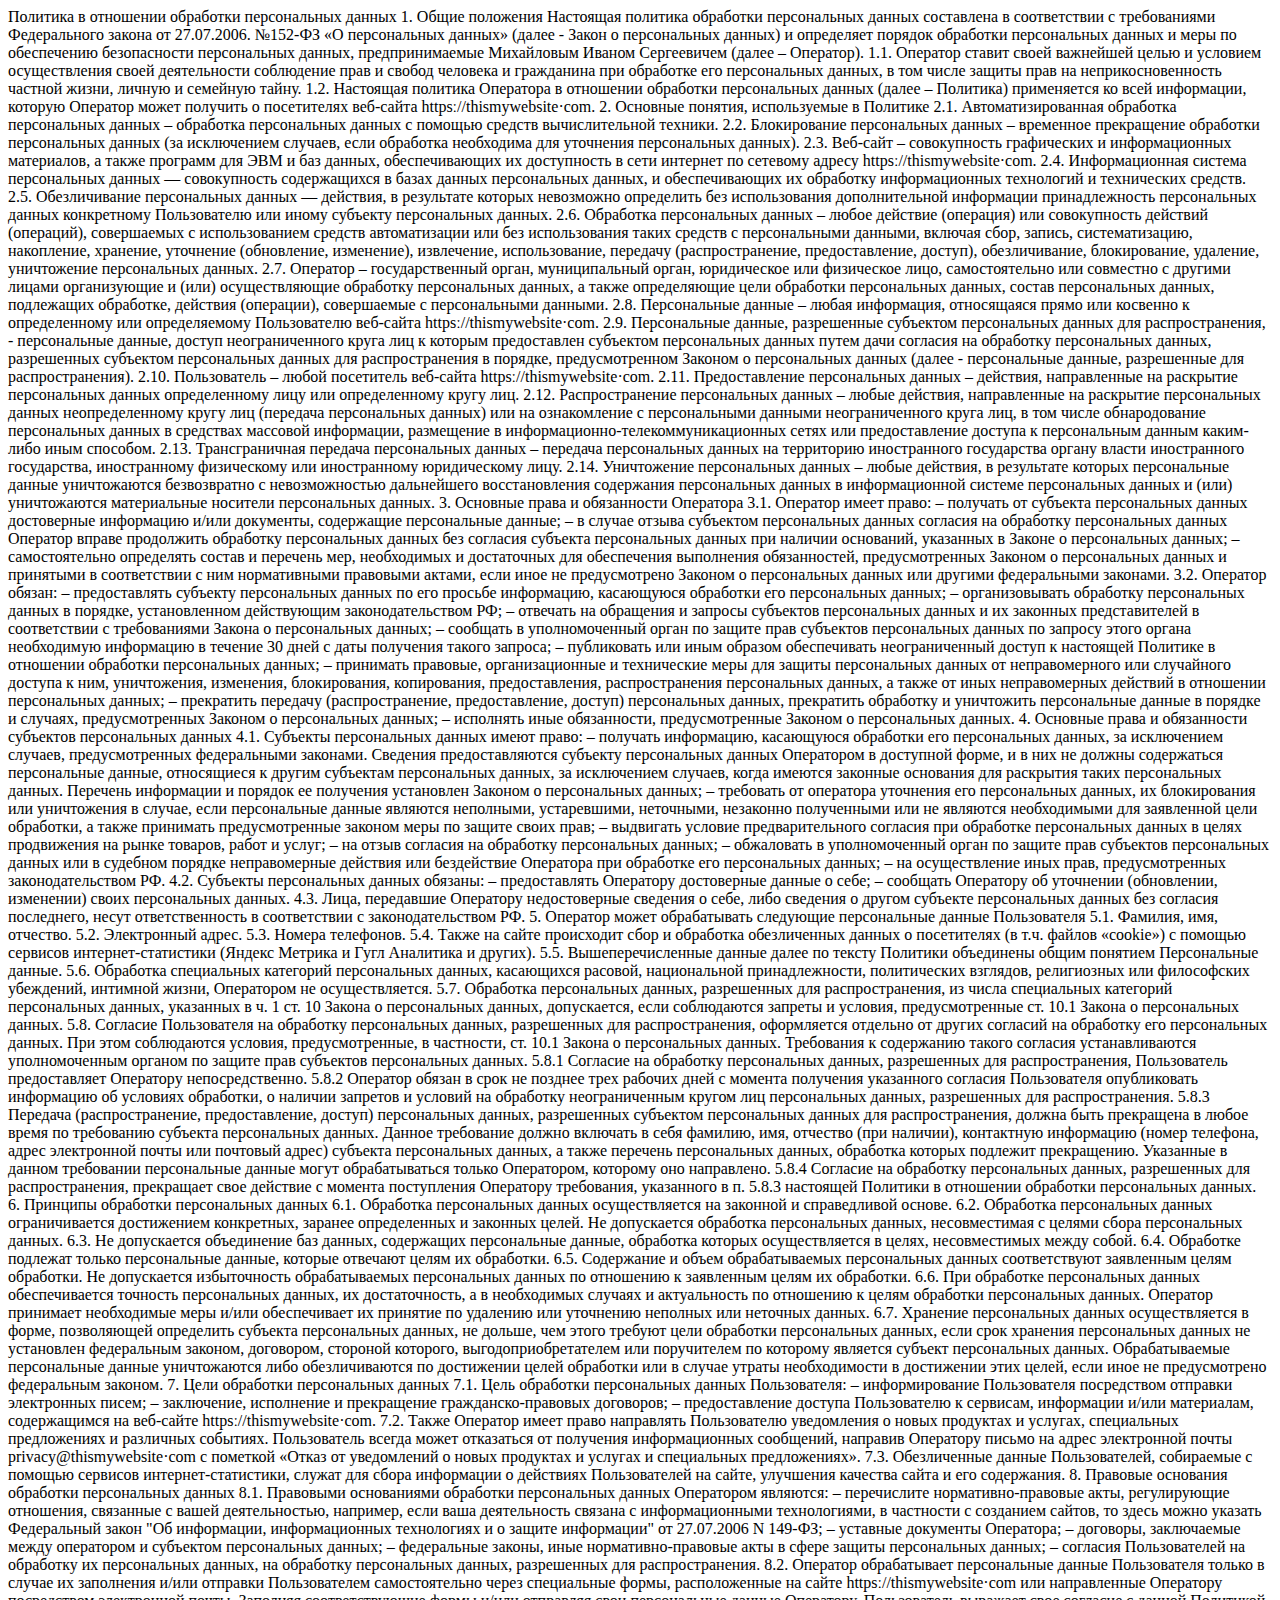
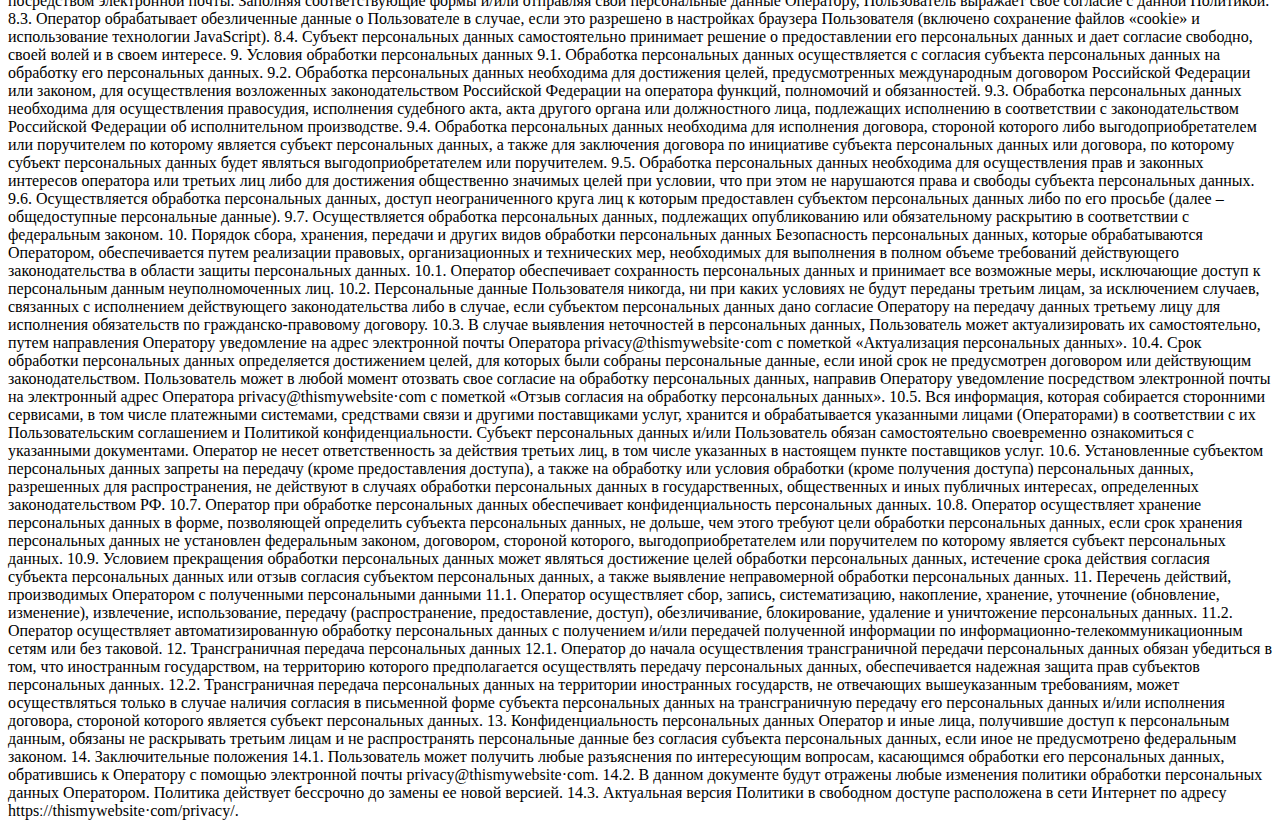
==== policy.html @ c0f89dbd "Add files via upload" ====
<!DOCTYPE html><html lang="en"><head><meta charset="UTF-8"><meta http-equiv="X-UA-Compatible" content="IE=edge"><meta name="viewport" content="width=device-width,initial-scale=1"><title>policy</title></head><body>Политика в отношении обработки персональных данных 1. Общие положения Настоящая политика обработки персональных данных составлена в соответствии с требованиями Федерального закона от 27.07.2006. №152-ФЗ «О персональных данных» (далее - Закон о персональных данных) и определяет порядок обработки персональных данных и меры по обеспечению безопасности персональных данных, предпринимаемые Михайловым Иваном Сергеевичем (далее – Оператор). 1.1. Оператор ставит своей важнейшей целью и условием осуществления своей деятельности соблюдение прав и свобод человека и гражданина при обработке его персональных данных, в том числе защиты прав на неприкосновенность частной жизни, личную и семейную тайну. 1.2. Настоящая политика Оператора в отношении обработки персональных данных (далее – Политика) применяется ко всей информации, которую Оператор может получить о посетителях веб-сайта httpsː//thismywebsite·com. 2. Основные понятия, используемые в Политике 2.1. Автоматизированная обработка персональных данных – обработка персональных данных с помощью средств вычислительной техники. 2.2. Блокирование персональных данных – временное прекращение обработки персональных данных (за исключением случаев, если обработка необходима для уточнения персональных данных). 2.3. Веб-сайт – совокупность графических и информационных материалов, а также программ для ЭВМ и баз данных, обеспечивающих их доступность в сети интернет по сетевому адресу httpsː//thismywebsite·com. 2.4. Информационная система персональных данных — совокупность содержащихся в базах данных персональных данных, и обеспечивающих их обработку информационных технологий и технических средств. 2.5. Обезличивание персональных данных — действия, в результате которых невозможно определить без использования дополнительной информации принадлежность персональных данных конкретному Пользователю или иному субъекту персональных данных. 2.6. Обработка персональных данных – любое действие (операция) или совокупность действий (операций), совершаемых с использованием средств автоматизации или без использования таких средств с персональными данными, включая сбор, запись, систематизацию, накопление, хранение, уточнение (обновление, изменение), извлечение, использование, передачу (распространение, предоставление, доступ), обезличивание, блокирование, удаление, уничтожение персональных данных. 2.7. Оператор – государственный орган, муниципальный орган, юридическое или физическое лицо, самостоятельно или совместно с другими лицами организующие и (или) осуществляющие обработку персональных данных, а также определяющие цели обработки персональных данных, состав персональных данных, подлежащих обработке, действия (операции), совершаемые с персональными данными. 2.8. Персональные данные – любая информация, относящаяся прямо или косвенно к определенному или определяемому Пользователю веб-сайта httpsː//thismywebsite·com. 2.9. Персональные данные, разрешенные субъектом персональных данных для распространения, - персональные данные, доступ неограниченного круга лиц к которым предоставлен субъектом персональных данных путем дачи согласия на обработку персональных данных, разрешенных субъектом персональных данных для распространения в порядке, предусмотренном Законом о персональных данных (далее - персональные данные, разрешенные для распространения). 2.10. Пользователь – любой посетитель веб-сайта httpsː//thismywebsite·com. 2.11. Предоставление персональных данных – действия, направленные на раскрытие персональных данных определенному лицу или определенному кругу лиц. 2.12. Распространение персональных данных – любые действия, направленные на раскрытие персональных данных неопределенному кругу лиц (передача персональных данных) или на ознакомление с персональными данными неограниченного круга лиц, в том числе обнародование персональных данных в средствах массовой информации, размещение в информационно-телекоммуникационных сетях или предоставление доступа к персональным данным каким-либо иным способом. 2.13. Трансграничная передача персональных данных – передача персональных данных на территорию иностранного государства органу власти иностранного государства, иностранному физическому или иностранному юридическому лицу. 2.14. Уничтожение персональных данных – любые действия, в результате которых персональные данные уничтожаются безвозвратно с невозможностью дальнейшего восстановления содержания персональных данных в информационной системе персональных данных и (или) уничтожаются материальные носители персональных данных. 3. Основные права и обязанности Оператора 3.1. Оператор имеет право: – получать от субъекта персональных данных достоверные информацию и/или документы, содержащие персональные данные; – в случае отзыва субъектом персональных данных согласия на обработку персональных данных Оператор вправе продолжить обработку персональных данных без согласия субъекта персональных данных при наличии оснований, указанных в Законе о персональных данных; – самостоятельно определять состав и перечень мер, необходимых и достаточных для обеспечения выполнения обязанностей, предусмотренных Законом о персональных данных и принятыми в соответствии с ним нормативными правовыми актами, если иное не предусмотрено Законом о персональных данных или другими федеральными законами. 3.2. Оператор обязан: – предоставлять субъекту персональных данных по его просьбе информацию, касающуюся обработки его персональных данных; – организовывать обработку персональных данных в порядке, установленном действующим законодательством РФ; – отвечать на обращения и запросы субъектов персональных данных и их законных представителей в соответствии с требованиями Закона о персональных данных; – сообщать в уполномоченный орган по защите прав субъектов персональных данных по запросу этого органа необходимую информацию в течение 30 дней с даты получения такого запроса; – публиковать или иным образом обеспечивать неограниченный доступ к настоящей Политике в отношении обработки персональных данных; – принимать правовые, организационные и технические меры для защиты персональных данных от неправомерного или случайного доступа к ним, уничтожения, изменения, блокирования, копирования, предоставления, распространения персональных данных, а также от иных неправомерных действий в отношении персональных данных; – прекратить передачу (распространение, предоставление, доступ) персональных данных, прекратить обработку и уничтожить персональные данные в порядке и случаях, предусмотренных Законом о персональных данных; – исполнять иные обязанности, предусмотренные Законом о персональных данных. 4. Основные права и обязанности субъектов персональных данных 4.1. Субъекты персональных данных имеют право: – получать информацию, касающуюся обработки его персональных данных, за исключением случаев, предусмотренных федеральными законами. Сведения предоставляются субъекту персональных данных Оператором в доступной форме, и в них не должны содержаться персональные данные, относящиеся к другим субъектам персональных данных, за исключением случаев, когда имеются законные основания для раскрытия таких персональных данных. Перечень информации и порядок ее получения установлен Законом о персональных данных; – требовать от оператора уточнения его персональных данных, их блокирования или уничтожения в случае, если персональные данные являются неполными, устаревшими, неточными, незаконно полученными или не являются необходимыми для заявленной цели обработки, а также принимать предусмотренные законом меры по защите своих прав; – выдвигать условие предварительного согласия при обработке персональных данных в целях продвижения на рынке товаров, работ и услуг; – на отзыв согласия на обработку персональных данных; – обжаловать в уполномоченный орган по защите прав субъектов персональных данных или в судебном порядке неправомерные действия или бездействие Оператора при обработке его персональных данных; – на осуществление иных прав, предусмотренных законодательством РФ. 4.2. Субъекты персональных данных обязаны: – предоставлять Оператору достоверные данные о себе; – сообщать Оператору об уточнении (обновлении, изменении) своих персональных данных. 4.3. Лица, передавшие Оператору недостоверные сведения о себе, либо сведения о другом субъекте персональных данных без согласия последнего, несут ответственность в соответствии с законодательством РФ. 5. Оператор может обрабатывать следующие персональные данные Пользователя 5.1. Фамилия, имя, отчество. 5.2. Электронный адрес. 5.3. Номера телефонов. 5.4. Также на сайте происходит сбор и обработка обезличенных данных о посетителях (в т.ч. файлов «cookie») с помощью сервисов интернет-статистики (Яндекс Метрика и Гугл Аналитика и других). 5.5. Вышеперечисленные данные далее по тексту Политики объединены общим понятием Персональные данные. 5.6. Обработка специальных категорий персональных данных, касающихся расовой, национальной принадлежности, политических взглядов, религиозных или философских убеждений, интимной жизни, Оператором не осуществляется. 5.7. Обработка персональных данных, разрешенных для распространения, из числа специальных категорий персональных данных, указанных в ч. 1 ст. 10 Закона о персональных данных, допускается, если соблюдаются запреты и условия, предусмотренные ст. 10.1 Закона о персональных данных. 5.8. Согласие Пользователя на обработку персональных данных, разрешенных для распространения, оформляется отдельно от других согласий на обработку его персональных данных. При этом соблюдаются условия, предусмотренные, в частности, ст. 10.1 Закона о персональных данных. Требования к содержанию такого согласия устанавливаются уполномоченным органом по защите прав субъектов персональных данных. 5.8.1 Согласие на обработку персональных данных, разрешенных для распространения, Пользователь предоставляет Оператору непосредственно. 5.8.2 Оператор обязан в срок не позднее трех рабочих дней с момента получения указанного согласия Пользователя опубликовать информацию об условиях обработки, о наличии запретов и условий на обработку неограниченным кругом лиц персональных данных, разрешенных для распространения. 5.8.3 Передача (распространение, предоставление, доступ) персональных данных, разрешенных субъектом персональных данных для распространения, должна быть прекращена в любое время по требованию субъекта персональных данных. Данное требование должно включать в себя фамилию, имя, отчество (при наличии), контактную информацию (номер телефона, адрес электронной почты или почтовый адрес) субъекта персональных данных, а также перечень персональных данных, обработка которых подлежит прекращению. Указанные в данном требовании персональные данные могут обрабатываться только Оператором, которому оно направлено. 5.8.4 Согласие на обработку персональных данных, разрешенных для распространения, прекращает свое действие с момента поступления Оператору требования, указанного в п. 5.8.3 настоящей Политики в отношении обработки персональных данных. 6. Принципы обработки персональных данных 6.1. Обработка персональных данных осуществляется на законной и справедливой основе. 6.2. Обработка персональных данных ограничивается достижением конкретных, заранее определенных и законных целей. Не допускается обработка персональных данных, несовместимая с целями сбора персональных данных. 6.3. Не допускается объединение баз данных, содержащих персональные данные, обработка которых осуществляется в целях, несовместимых между собой. 6.4. Обработке подлежат только персональные данные, которые отвечают целям их обработки. 6.5. Содержание и объем обрабатываемых персональных данных соответствуют заявленным целям обработки. Не допускается избыточность обрабатываемых персональных данных по отношению к заявленным целям их обработки. 6.6. При обработке персональных данных обеспечивается точность персональных данных, их достаточность, а в необходимых случаях и актуальность по отношению к целям обработки персональных данных. Оператор принимает необходимые меры и/или обеспечивает их принятие по удалению или уточнению неполных или неточных данных. 6.7. Хранение персональных данных осуществляется в форме, позволяющей определить субъекта персональных данных, не дольше, чем этого требуют цели обработки персональных данных, если срок хранения персональных данных не установлен федеральным законом, договором, стороной которого, выгодоприобретателем или поручителем по которому является субъект персональных данных. Обрабатываемые персональные данные уничтожаются либо обезличиваются по достижении целей обработки или в случае утраты необходимости в достижении этих целей, если иное не предусмотрено федеральным законом. 7. Цели обработки персональных данных 7.1. Цель обработки персональных данных Пользователя: – информирование Пользователя посредством отправки электронных писем; – заключение, исполнение и прекращение гражданско-правовых договоров; – предоставление доступа Пользователю к сервисам, информации и/или материалам, содержащимся на веб-сайте httpsː//thismywebsite·com. 7.2. Также Оператор имеет право направлять Пользователю уведомления о новых продуктах и услугах, специальных предложениях и различных событиях. Пользователь всегда может отказаться от получения информационных сообщений, направив Оператору письмо на адрес электронной почты privacy@thismywebsite·com с пометкой «Отказ от уведомлений о новых продуктах и услугах и специальных предложениях». 7.3. Обезличенные данные Пользователей, собираемые с помощью сервисов интернет-статистики, служат для сбора информации о действиях Пользователей на сайте, улучшения качества сайта и его содержания. 8. Правовые основания обработки персональных данных 8.1. Правовыми основаниями обработки персональных данных Оператором являются: – перечислите нормативно-правовые акты, регулирующие отношения, связанные с вашей деятельностью, например, если ваша деятельность связана с информационными технологиями, в частности с созданием сайтов, то здесь можно указать Федеральный закон "Об информации, информационных технологиях и о защите информации" от 27.07.2006 N 149-ФЗ; – уставные документы Оператора; – договоры, заключаемые между оператором и субъектом персональных данных; – федеральные законы, иные нормативно-правовые акты в сфере защиты персональных данных; – согласия Пользователей на обработку их персональных данных, на обработку персональных данных, разрешенных для распространения. 8.2. Оператор обрабатывает персональные данные Пользователя только в случае их заполнения и/или отправки Пользователем самостоятельно через специальные формы, расположенные на сайте httpsː//thismywebsite·com или направленные Оператору посредством электронной почты. Заполняя соответствующие формы и/или отправляя свои персональные данные Оператору, Пользователь выражает свое согласие с данной Политикой. 8.3. Оператор обрабатывает обезличенные данные о Пользователе в случае, если это разрешено в настройках браузера Пользователя (включено сохранение файлов «cookie» и использование технологии JavaScript). 8.4. Субъект персональных данных самостоятельно принимает решение о предоставлении его персональных данных и дает согласие свободно, своей волей и в своем интересе. 9. Условия обработки персональных данных 9.1. Обработка персональных данных осуществляется с согласия субъекта персональных данных на обработку его персональных данных. 9.2. Обработка персональных данных необходима для достижения целей, предусмотренных международным договором Российской Федерации или законом, для осуществления возложенных законодательством Российской Федерации на оператора функций, полномочий и обязанностей. 9.3. Обработка персональных данных необходима для осуществления правосудия, исполнения судебного акта, акта другого органа или должностного лица, подлежащих исполнению в соответствии с законодательством Российской Федерации об исполнительном производстве. 9.4. Обработка персональных данных необходима для исполнения договора, стороной которого либо выгодоприобретателем или поручителем по которому является субъект персональных данных, а также для заключения договора по инициативе субъекта персональных данных или договора, по которому субъект персональных данных будет являться выгодоприобретателем или поручителем. 9.5. Обработка персональных данных необходима для осуществления прав и законных интересов оператора или третьих лиц либо для достижения общественно значимых целей при условии, что при этом не нарушаются права и свободы субъекта персональных данных. 9.6. Осуществляется обработка персональных данных, доступ неограниченного круга лиц к которым предоставлен субъектом персональных данных либо по его просьбе (далее – общедоступные персональные данные). 9.7. Осуществляется обработка персональных данных, подлежащих опубликованию или обязательному раскрытию в соответствии с федеральным законом. 10. Порядок сбора, хранения, передачи и других видов обработки персональных данных Безопасность персональных данных, которые обрабатываются Оператором, обеспечивается путем реализации правовых, организационных и технических мер, необходимых для выполнения в полном объеме требований действующего законодательства в области защиты персональных данных. 10.1. Оператор обеспечивает сохранность персональных данных и принимает все возможные меры, исключающие доступ к персональным данным неуполномоченных лиц. 10.2. Персональные данные Пользователя никогда, ни при каких условиях не будут переданы третьим лицам, за исключением случаев, связанных с исполнением действующего законодательства либо в случае, если субъектом персональных данных дано согласие Оператору на передачу данных третьему лицу для исполнения обязательств по гражданско-правовому договору. 10.3. В случае выявления неточностей в персональных данных, Пользователь может актуализировать их самостоятельно, путем направления Оператору уведомление на адрес электронной почты Оператора privacy@thismywebsite·com с пометкой «Актуализация персональных данных». 10.4. Срок обработки персональных данных определяется достижением целей, для которых были собраны персональные данные, если иной срок не предусмотрен договором или действующим законодательством. Пользователь может в любой момент отозвать свое согласие на обработку персональных данных, направив Оператору уведомление посредством электронной почты на электронный адрес Оператора privacy@thismywebsite·com с пометкой «Отзыв согласия на обработку персональных данных». 10.5. Вся информация, которая собирается сторонними сервисами, в том числе платежными системами, средствами связи и другими поставщиками услуг, хранится и обрабатывается указанными лицами (Операторами) в соответствии с их Пользовательским соглашением и Политикой конфиденциальности. Субъект персональных данных и/или Пользователь обязан самостоятельно своевременно ознакомиться с указанными документами. Оператор не несет ответственность за действия третьих лиц, в том числе указанных в настоящем пункте поставщиков услуг. 10.6. Установленные субъектом персональных данных запреты на передачу (кроме предоставления доступа), а также на обработку или условия обработки (кроме получения доступа) персональных данных, разрешенных для распространения, не действуют в случаях обработки персональных данных в государственных, общественных и иных публичных интересах, определенных законодательством РФ. 10.7. Оператор при обработке персональных данных обеспечивает конфиденциальность персональных данных. 10.8. Оператор осуществляет хранение персональных данных в форме, позволяющей определить субъекта персональных данных, не дольше, чем этого требуют цели обработки персональных данных, если срок хранения персональных данных не установлен федеральным законом, договором, стороной которого, выгодоприобретателем или поручителем по которому является субъект персональных данных. 10.9. Условием прекращения обработки персональных данных может являться достижение целей обработки персональных данных, истечение срока действия согласия субъекта персональных данных или отзыв согласия субъектом персональных данных, а также выявление неправомерной обработки персональных данных. 11. Перечень действий, производимых Оператором с полученными персональными данными 11.1. Оператор осуществляет сбор, запись, систематизацию, накопление, хранение, уточнение (обновление, изменение), извлечение, использование, передачу (распространение, предоставление, доступ), обезличивание, блокирование, удаление и уничтожение персональных данных. 11.2. Оператор осуществляет автоматизированную обработку персональных данных с получением и/или передачей полученной информации по информационно-телекоммуникационным сетям или без таковой. 12. Трансграничная передача персональных данных 12.1. Оператор до начала осуществления трансграничной передачи персональных данных обязан убедиться в том, что иностранным государством, на территорию которого предполагается осуществлять передачу персональных данных, обеспечивается надежная защита прав субъектов персональных данных. 12.2. Трансграничная передача персональных данных на территории иностранных государств, не отвечающих вышеуказанным требованиям, может осуществляться только в случае наличия согласия в письменной форме субъекта персональных данных на трансграничную передачу его персональных данных и/или исполнения договора, стороной которого является субъект персональных данных. 13. Конфиденциальность персональных данных Оператор и иные лица, получившие доступ к персональным данным, обязаны не раскрывать третьим лицам и не распространять персональные данные без согласия субъекта персональных данных, если иное не предусмотрено федеральным законом. 14. Заключительные положения 14.1. Пользователь может получить любые разъяснения по интересующим вопросам, касающимся обработки его персональных данных, обратившись к Оператору с помощью электронной почты privacy@thismywebsite·com. 14.2. В данном документе будут отражены любые изменения политики обработки персональных данных Оператором. Политика действует бессрочно до замены ее новой версией. 14.3. Актуальная версия Политики в свободном доступе расположена в сети Интернет по адресу httpsː//thismywebsite·com/privacy/.</body></html>
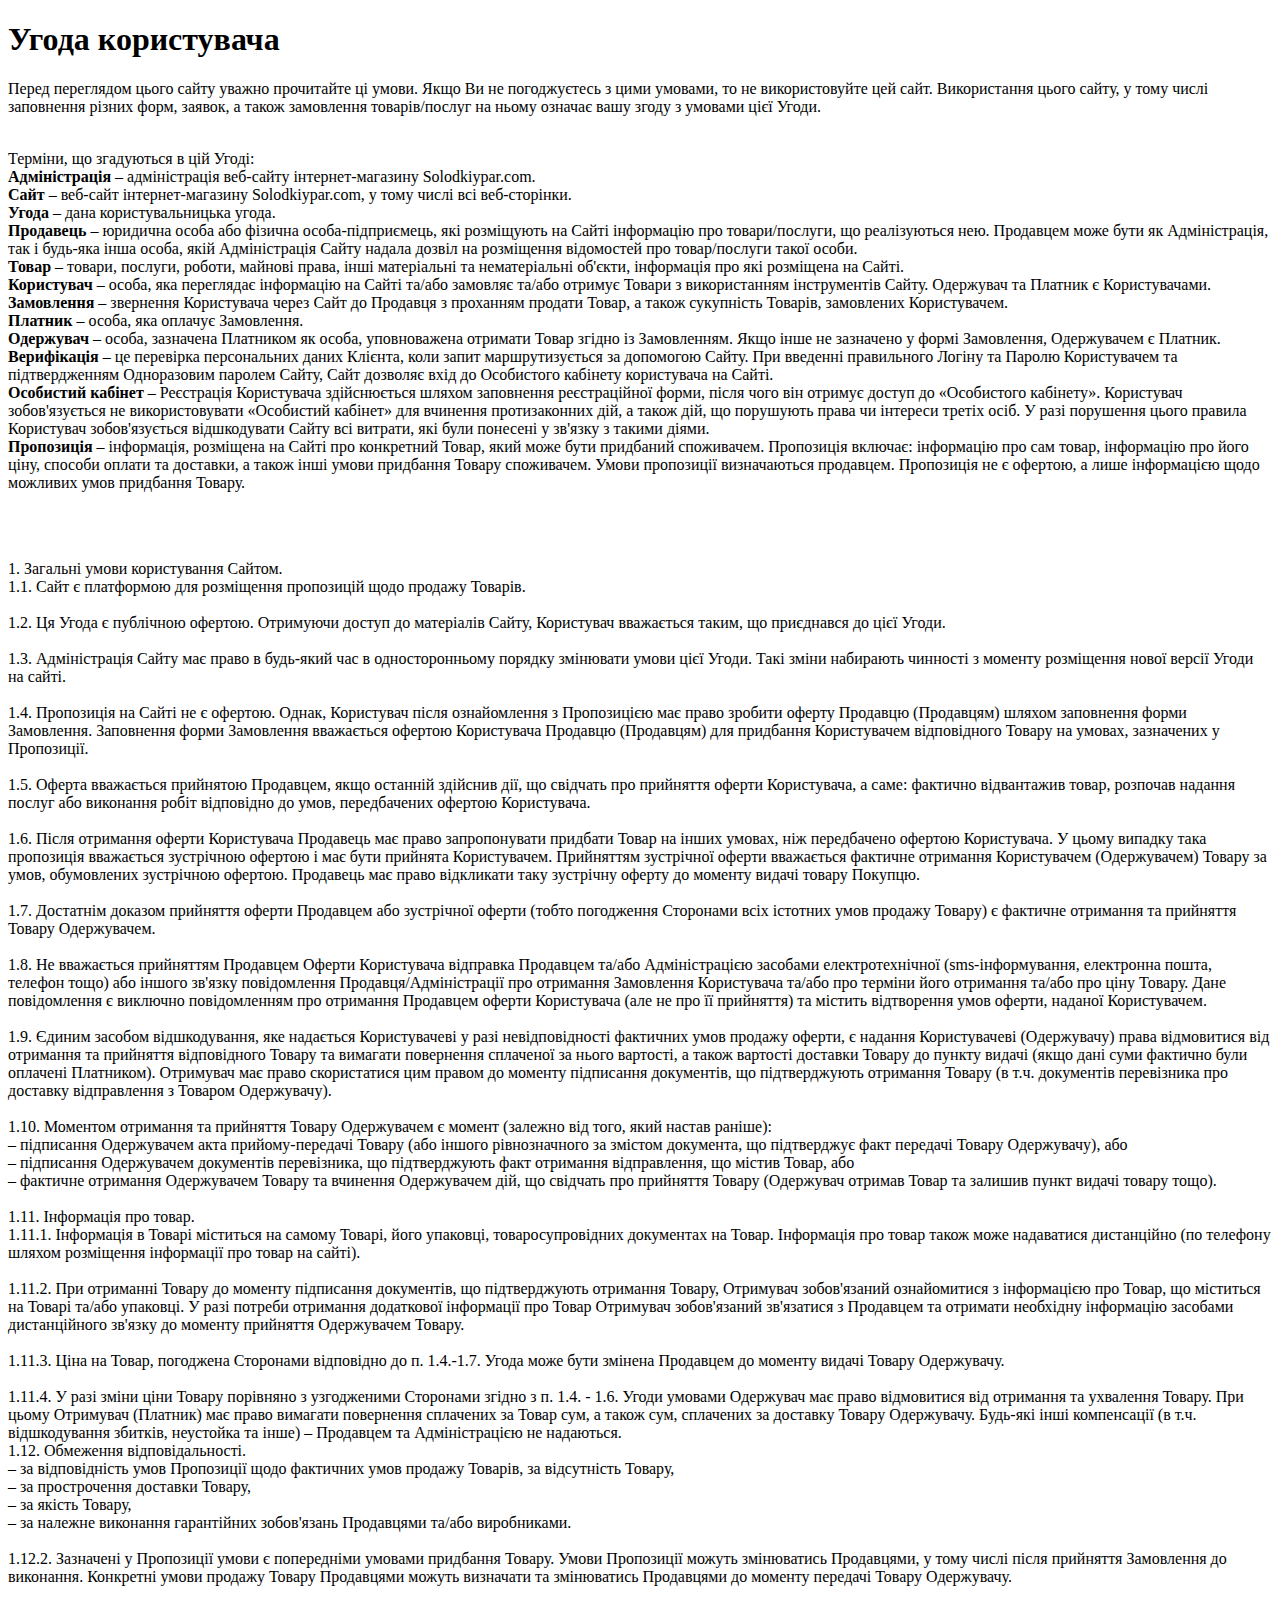
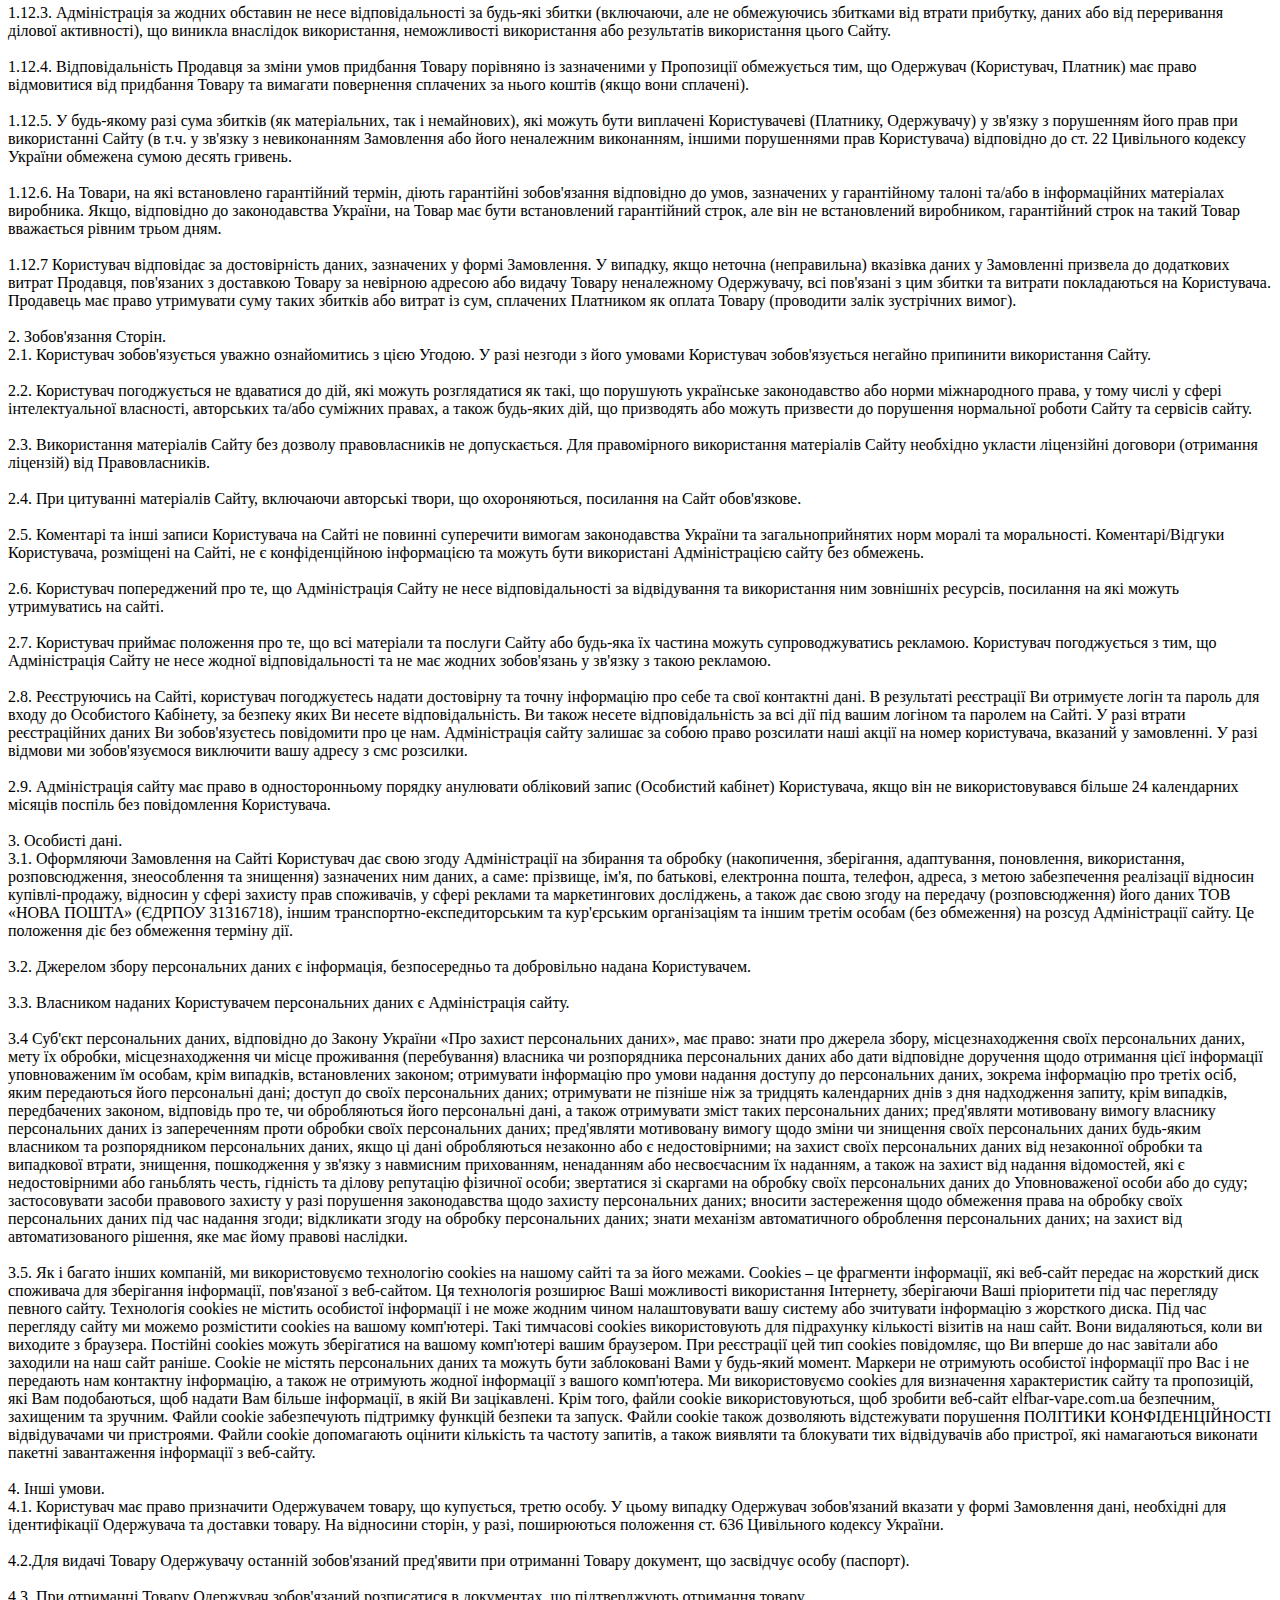
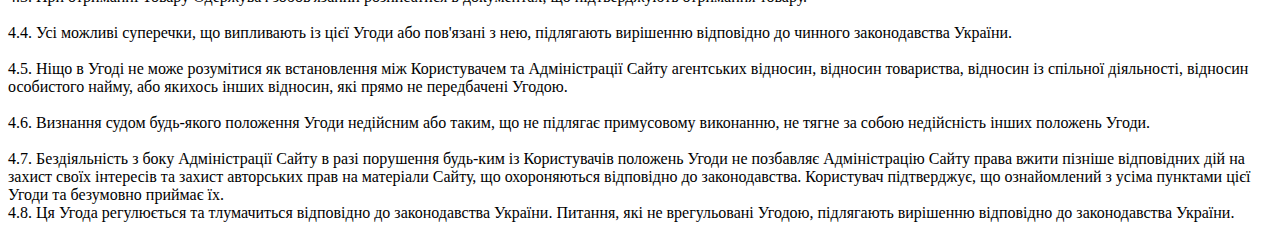
==== commit 92de95ec: "Add files via upload" ====
--- a/policy.html
+++ b/policy.html
@@ -1 +1 @@
-<!DOCTYPE html><html lang="en"><head><meta charset="UTF-8"><meta http-equiv="X-UA-Compatible" content="IE=edge"><meta name="viewport" content="width=device-width,initial-scale=1"><title>policy</title></head><body>Политика в отношении обработки персональных данных 1. Общие положения Настоящая политика обработки персональных данных составлена в соответствии с требованиями Федерального закона от 27.07.2006. №152-ФЗ «О персональных данных» (далее - Закон о персональных данных) и определяет порядок обработки персональных данных и меры по обеспечению безопасности персональных данных, предпринимаемые Михайловым Иваном Сергеевичем (далее – Оператор). 1.1. Оператор ставит своей важнейшей целью и условием осуществления своей деятельности соблюдение прав и свобод человека и гражданина при обработке его персональных данных, в том числе защиты прав на неприкосновенность частной жизни, личную и семейную тайну. 1.2. Настоящая политика Оператора в отношении обработки персональных данных (далее – Политика) применяется ко всей информации, которую Оператор может получить о посетителях веб-сайта httpsː//thismywebsite·com. 2. Основные понятия, используемые в Политике 2.1. Автоматизированная обработка персональных данных – обработка персональных данных с помощью средств вычислительной техники. 2.2. Блокирование персональных данных – временное прекращение обработки персональных данных (за исключением случаев, если обработка необходима для уточнения персональных данных). 2.3. Веб-сайт – совокупность графических и информационных материалов, а также программ для ЭВМ и баз данных, обеспечивающих их доступность в сети интернет по сетевому адресу httpsː//thismywebsite·com. 2.4. Информационная система персональных данных — совокупность содержащихся в базах данных персональных данных, и обеспечивающих их обработку информационных технологий и технических средств. 2.5. Обезличивание персональных данных — действия, в результате которых невозможно определить без использования дополнительной информации принадлежность персональных данных конкретному Пользователю или иному субъекту персональных данных. 2.6. Обработка персональных данных – любое действие (операция) или совокупность действий (операций), совершаемых с использованием средств автоматизации или без использования таких средств с персональными данными, включая сбор, запись, систематизацию, накопление, хранение, уточнение (обновление, изменение), извлечение, использование, передачу (распространение, предоставление, доступ), обезличивание, блокирование, удаление, уничтожение персональных данных. 2.7. Оператор – государственный орган, муниципальный орган, юридическое или физическое лицо, самостоятельно или совместно с другими лицами организующие и (или) осуществляющие обработку персональных данных, а также определяющие цели обработки персональных данных, состав персональных данных, подлежащих обработке, действия (операции), совершаемые с персональными данными. 2.8. Персональные данные – любая информация, относящаяся прямо или косвенно к определенному или определяемому Пользователю веб-сайта httpsː//thismywebsite·com. 2.9. Персональные данные, разрешенные субъектом персональных данных для распространения, - персональные данные, доступ неограниченного круга лиц к которым предоставлен субъектом персональных данных путем дачи согласия на обработку персональных данных, разрешенных субъектом персональных данных для распространения в порядке, предусмотренном Законом о персональных данных (далее - персональные данные, разрешенные для распространения). 2.10. Пользователь – любой посетитель веб-сайта httpsː//thismywebsite·com. 2.11. Предоставление персональных данных – действия, направленные на раскрытие персональных данных определенному лицу или определенному кругу лиц. 2.12. Распространение персональных данных – любые действия, направленные на раскрытие персональных данных неопределенному кругу лиц (передача персональных данных) или на ознакомление с персональными данными неограниченного круга лиц, в том числе обнародование персональных данных в средствах массовой информации, размещение в информационно-телекоммуникационных сетях или предоставление доступа к персональным данным каким-либо иным способом. 2.13. Трансграничная передача персональных данных – передача персональных данных на территорию иностранного государства органу власти иностранного государства, иностранному физическому или иностранному юридическому лицу. 2.14. Уничтожение персональных данных – любые действия, в результате которых персональные данные уничтожаются безвозвратно с невозможностью дальнейшего восстановления содержания персональных данных в информационной системе персональных данных и (или) уничтожаются материальные носители персональных данных. 3. Основные права и обязанности Оператора 3.1. Оператор имеет право: – получать от субъекта персональных данных достоверные информацию и/или документы, содержащие персональные данные; – в случае отзыва субъектом персональных данных согласия на обработку персональных данных Оператор вправе продолжить обработку персональных данных без согласия субъекта персональных данных при наличии оснований, указанных в Законе о персональных данных; – самостоятельно определять состав и перечень мер, необходимых и достаточных для обеспечения выполнения обязанностей, предусмотренных Законом о персональных данных и принятыми в соответствии с ним нормативными правовыми актами, если иное не предусмотрено Законом о персональных данных или другими федеральными законами. 3.2. Оператор обязан: – предоставлять субъекту персональных данных по его просьбе информацию, касающуюся обработки его персональных данных; – организовывать обработку персональных данных в порядке, установленном действующим законодательством РФ; – отвечать на обращения и запросы субъектов персональных данных и их законных представителей в соответствии с требованиями Закона о персональных данных; – сообщать в уполномоченный орган по защите прав субъектов персональных данных по запросу этого органа необходимую информацию в течение 30 дней с даты получения такого запроса; – публиковать или иным образом обеспечивать неограниченный доступ к настоящей Политике в отношении обработки персональных данных; – принимать правовые, организационные и технические меры для защиты персональных данных от неправомерного или случайного доступа к ним, уничтожения, изменения, блокирования, копирования, предоставления, распространения персональных данных, а также от иных неправомерных действий в отношении персональных данных; – прекратить передачу (распространение, предоставление, доступ) персональных данных, прекратить обработку и уничтожить персональные данные в порядке и случаях, предусмотренных Законом о персональных данных; – исполнять иные обязанности, предусмотренные Законом о персональных данных. 4. Основные права и обязанности субъектов персональных данных 4.1. Субъекты персональных данных имеют право: – получать информацию, касающуюся обработки его персональных данных, за исключением случаев, предусмотренных федеральными законами. Сведения предоставляются субъекту персональных данных Оператором в доступной форме, и в них не должны содержаться персональные данные, относящиеся к другим субъектам персональных данных, за исключением случаев, когда имеются законные основания для раскрытия таких персональных данных. Перечень информации и порядок ее получения установлен Законом о персональных данных; – требовать от оператора уточнения его персональных данных, их блокирования или уничтожения в случае, если персональные данные являются неполными, устаревшими, неточными, незаконно полученными или не являются необходимыми для заявленной цели обработки, а также принимать предусмотренные законом меры по защите своих прав; – выдвигать условие предварительного согласия при обработке персональных данных в целях продвижения на рынке товаров, работ и услуг; – на отзыв согласия на обработку персональных данных; – обжаловать в уполномоченный орган по защите прав субъектов персональных данных или в судебном порядке неправомерные действия или бездействие Оператора при обработке его персональных данных; – на осуществление иных прав, предусмотренных законодательством РФ. 4.2. Субъекты персональных данных обязаны: – предоставлять Оператору достоверные данные о себе; – сообщать Оператору об уточнении (обновлении, изменении) своих персональных данных. 4.3. Лица, передавшие Оператору недостоверные сведения о себе, либо сведения о другом субъекте персональных данных без согласия последнего, несут ответственность в соответствии с законодательством РФ. 5. Оператор может обрабатывать следующие персональные данные Пользователя 5.1. Фамилия, имя, отчество. 5.2. Электронный адрес. 5.3. Номера телефонов. 5.4. Также на сайте происходит сбор и обработка обезличенных данных о посетителях (в т.ч. файлов «cookie») с помощью сервисов интернет-статистики (Яндекс Метрика и Гугл Аналитика и других). 5.5. Вышеперечисленные данные далее по тексту Политики объединены общим понятием Персональные данные. 5.6. Обработка специальных категорий персональных данных, касающихся расовой, национальной принадлежности, политических взглядов, религиозных или философских убеждений, интимной жизни, Оператором не осуществляется. 5.7. Обработка персональных данных, разрешенных для распространения, из числа специальных категорий персональных данных, указанных в ч. 1 ст. 10 Закона о персональных данных, допускается, если соблюдаются запреты и условия, предусмотренные ст. 10.1 Закона о персональных данных. 5.8. Согласие Пользователя на обработку персональных данных, разрешенных для распространения, оформляется отдельно от других согласий на обработку его персональных данных. При этом соблюдаются условия, предусмотренные, в частности, ст. 10.1 Закона о персональных данных. Требования к содержанию такого согласия устанавливаются уполномоченным органом по защите прав субъектов персональных данных. 5.8.1 Согласие на обработку персональных данных, разрешенных для распространения, Пользователь предоставляет Оператору непосредственно. 5.8.2 Оператор обязан в срок не позднее трех рабочих дней с момента получения указанного согласия Пользователя опубликовать информацию об условиях обработки, о наличии запретов и условий на обработку неограниченным кругом лиц персональных данных, разрешенных для распространения. 5.8.3 Передача (распространение, предоставление, доступ) персональных данных, разрешенных субъектом персональных данных для распространения, должна быть прекращена в любое время по требованию субъекта персональных данных. Данное требование должно включать в себя фамилию, имя, отчество (при наличии), контактную информацию (номер телефона, адрес электронной почты или почтовый адрес) субъекта персональных данных, а также перечень персональных данных, обработка которых подлежит прекращению. Указанные в данном требовании персональные данные могут обрабатываться только Оператором, которому оно направлено. 5.8.4 Согласие на обработку персональных данных, разрешенных для распространения, прекращает свое действие с момента поступления Оператору требования, указанного в п. 5.8.3 настоящей Политики в отношении обработки персональных данных. 6. Принципы обработки персональных данных 6.1. Обработка персональных данных осуществляется на законной и справедливой основе. 6.2. Обработка персональных данных ограничивается достижением конкретных, заранее определенных и законных целей. Не допускается обработка персональных данных, несовместимая с целями сбора персональных данных. 6.3. Не допускается объединение баз данных, содержащих персональные данные, обработка которых осуществляется в целях, несовместимых между собой. 6.4. Обработке подлежат только персональные данные, которые отвечают целям их обработки. 6.5. Содержание и объем обрабатываемых персональных данных соответствуют заявленным целям обработки. Не допускается избыточность обрабатываемых персональных данных по отношению к заявленным целям их обработки. 6.6. При обработке персональных данных обеспечивается точность персональных данных, их достаточность, а в необходимых случаях и актуальность по отношению к целям обработки персональных данных. Оператор принимает необходимые меры и/или обеспечивает их принятие по удалению или уточнению неполных или неточных данных. 6.7. Хранение персональных данных осуществляется в форме, позволяющей определить субъекта персональных данных, не дольше, чем этого требуют цели обработки персональных данных, если срок хранения персональных данных не установлен федеральным законом, договором, стороной которого, выгодоприобретателем или поручителем по которому является субъект персональных данных. Обрабатываемые персональные данные уничтожаются либо обезличиваются по достижении целей обработки или в случае утраты необходимости в достижении этих целей, если иное не предусмотрено федеральным законом. 7. Цели обработки персональных данных 7.1. Цель обработки персональных данных Пользователя: – информирование Пользователя посредством отправки электронных писем; – заключение, исполнение и прекращение гражданско-правовых договоров; – предоставление доступа Пользователю к сервисам, информации и/или материалам, содержащимся на веб-сайте httpsː//thismywebsite·com. 7.2. Также Оператор имеет право направлять Пользователю уведомления о новых продуктах и услугах, специальных предложениях и различных событиях. Пользователь всегда может отказаться от получения информационных сообщений, направив Оператору письмо на адрес электронной почты privacy@thismywebsite·com с пометкой «Отказ от уведомлений о новых продуктах и услугах и специальных предложениях». 7.3. Обезличенные данные Пользователей, собираемые с помощью сервисов интернет-статистики, служат для сбора информации о действиях Пользователей на сайте, улучшения качества сайта и его содержания. 8. Правовые основания обработки персональных данных 8.1. Правовыми основаниями обработки персональных данных Оператором являются: – перечислите нормативно-правовые акты, регулирующие отношения, связанные с вашей деятельностью, например, если ваша деятельность связана с информационными технологиями, в частности с созданием сайтов, то здесь можно указать Федеральный закон "Об информации, информационных технологиях и о защите информации" от 27.07.2006 N 149-ФЗ; – уставные документы Оператора; – договоры, заключаемые между оператором и субъектом персональных данных; – федеральные законы, иные нормативно-правовые акты в сфере защиты персональных данных; – согласия Пользователей на обработку их персональных данных, на обработку персональных данных, разрешенных для распространения. 8.2. Оператор обрабатывает персональные данные Пользователя только в случае их заполнения и/или отправки Пользователем самостоятельно через специальные формы, расположенные на сайте httpsː//thismywebsite·com или направленные Оператору посредством электронной почты. Заполняя соответствующие формы и/или отправляя свои персональные данные Оператору, Пользователь выражает свое согласие с данной Политикой. 8.3. Оператор обрабатывает обезличенные данные о Пользователе в случае, если это разрешено в настройках браузера Пользователя (включено сохранение файлов «cookie» и использование технологии JavaScript). 8.4. Субъект персональных данных самостоятельно принимает решение о предоставлении его персональных данных и дает согласие свободно, своей волей и в своем интересе. 9. Условия обработки персональных данных 9.1. Обработка персональных данных осуществляется с согласия субъекта персональных данных на обработку его персональных данных. 9.2. Обработка персональных данных необходима для достижения целей, предусмотренных международным договором Российской Федерации или законом, для осуществления возложенных законодательством Российской Федерации на оператора функций, полномочий и обязанностей. 9.3. Обработка персональных данных необходима для осуществления правосудия, исполнения судебного акта, акта другого органа или должностного лица, подлежащих исполнению в соответствии с законодательством Российской Федерации об исполнительном производстве. 9.4. Обработка персональных данных необходима для исполнения договора, стороной которого либо выгодоприобретателем или поручителем по которому является субъект персональных данных, а также для заключения договора по инициативе субъекта персональных данных или договора, по которому субъект персональных данных будет являться выгодоприобретателем или поручителем. 9.5. Обработка персональных данных необходима для осуществления прав и законных интересов оператора или третьих лиц либо для достижения общественно значимых целей при условии, что при этом не нарушаются права и свободы субъекта персональных данных. 9.6. Осуществляется обработка персональных данных, доступ неограниченного круга лиц к которым предоставлен субъектом персональных данных либо по его просьбе (далее – общедоступные персональные данные). 9.7. Осуществляется обработка персональных данных, подлежащих опубликованию или обязательному раскрытию в соответствии с федеральным законом. 10. Порядок сбора, хранения, передачи и других видов обработки персональных данных Безопасность персональных данных, которые обрабатываются Оператором, обеспечивается путем реализации правовых, организационных и технических мер, необходимых для выполнения в полном объеме требований действующего законодательства в области защиты персональных данных. 10.1. Оператор обеспечивает сохранность персональных данных и принимает все возможные меры, исключающие доступ к персональным данным неуполномоченных лиц. 10.2. Персональные данные Пользователя никогда, ни при каких условиях не будут переданы третьим лицам, за исключением случаев, связанных с исполнением действующего законодательства либо в случае, если субъектом персональных данных дано согласие Оператору на передачу данных третьему лицу для исполнения обязательств по гражданско-правовому договору. 10.3. В случае выявления неточностей в персональных данных, Пользователь может актуализировать их самостоятельно, путем направления Оператору уведомление на адрес электронной почты Оператора privacy@thismywebsite·com с пометкой «Актуализация персональных данных». 10.4. Срок обработки персональных данных определяется достижением целей, для которых были собраны персональные данные, если иной срок не предусмотрен договором или действующим законодательством. Пользователь может в любой момент отозвать свое согласие на обработку персональных данных, направив Оператору уведомление посредством электронной почты на электронный адрес Оператора privacy@thismywebsite·com с пометкой «Отзыв согласия на обработку персональных данных». 10.5. Вся информация, которая собирается сторонними сервисами, в том числе платежными системами, средствами связи и другими поставщиками услуг, хранится и обрабатывается указанными лицами (Операторами) в соответствии с их Пользовательским соглашением и Политикой конфиденциальности. Субъект персональных данных и/или Пользователь обязан самостоятельно своевременно ознакомиться с указанными документами. Оператор не несет ответственность за действия третьих лиц, в том числе указанных в настоящем пункте поставщиков услуг. 10.6. Установленные субъектом персональных данных запреты на передачу (кроме предоставления доступа), а также на обработку или условия обработки (кроме получения доступа) персональных данных, разрешенных для распространения, не действуют в случаях обработки персональных данных в государственных, общественных и иных публичных интересах, определенных законодательством РФ. 10.7. Оператор при обработке персональных данных обеспечивает конфиденциальность персональных данных. 10.8. Оператор осуществляет хранение персональных данных в форме, позволяющей определить субъекта персональных данных, не дольше, чем этого требуют цели обработки персональных данных, если срок хранения персональных данных не установлен федеральным законом, договором, стороной которого, выгодоприобретателем или поручителем по которому является субъект персональных данных. 10.9. Условием прекращения обработки персональных данных может являться достижение целей обработки персональных данных, истечение срока действия согласия субъекта персональных данных или отзыв согласия субъектом персональных данных, а также выявление неправомерной обработки персональных данных. 11. Перечень действий, производимых Оператором с полученными персональными данными 11.1. Оператор осуществляет сбор, запись, систематизацию, накопление, хранение, уточнение (обновление, изменение), извлечение, использование, передачу (распространение, предоставление, доступ), обезличивание, блокирование, удаление и уничтожение персональных данных. 11.2. Оператор осуществляет автоматизированную обработку персональных данных с получением и/или передачей полученной информации по информационно-телекоммуникационным сетям или без таковой. 12. Трансграничная передача персональных данных 12.1. Оператор до начала осуществления трансграничной передачи персональных данных обязан убедиться в том, что иностранным государством, на территорию которого предполагается осуществлять передачу персональных данных, обеспечивается надежная защита прав субъектов персональных данных. 12.2. Трансграничная передача персональных данных на территории иностранных государств, не отвечающих вышеуказанным требованиям, может осуществляться только в случае наличия согласия в письменной форме субъекта персональных данных на трансграничную передачу его персональных данных и/или исполнения договора, стороной которого является субъект персональных данных. 13. Конфиденциальность персональных данных Оператор и иные лица, получившие доступ к персональным данным, обязаны не раскрывать третьим лицам и не распространять персональные данные без согласия субъекта персональных данных, если иное не предусмотрено федеральным законом. 14. Заключительные положения 14.1. Пользователь может получить любые разъяснения по интересующим вопросам, касающимся обработки его персональных данных, обратившись к Оператору с помощью электронной почты privacy@thismywebsite·com. 14.2. В данном документе будут отражены любые изменения политики обработки персональных данных Оператором. Политика действует бессрочно до замены ее новой версией. 14.3. Актуальная версия Политики в свободном доступе расположена в сети Интернет по адресу httpsː//thismywebsite·com/privacy/.</body></html>+<!DOCTYPE html><html lang="en"><head><meta charset="UTF-8"><meta http-equiv="X-UA-Compatible" content="IE=edge"><meta name="viewport" content="width=device-width,initial-scale=1"><title>policy</title></head><body><div classname="policy"><div classname="container"><h1>Угода користувача</h1><article classname="policy__text"><p>Перед переглядом цього сайту уважно прочитайте ці умови. Якщо Ви не погоджуєтесь з цими умовами, то не використовуйте цей сайт. Використання цього сайту, у тому числі заповнення різних форм, заявок, а також замовлення товарів/послуг на ньому означає вашу згоду з умовами цієї Угоди.<br><br></p><p>Терміни, що згадуються в цій Угоді:<br><strong>Адміністрація</strong> – адміністрація веб-сайту інтернет-магазину Solodkiypar.com.<br><strong>Сайт</strong> – веб-сайт інтернет-магазину Solodkiypar.com, у тому числі всі веб-сторінки.<br><strong>Угода</strong> – дана користувальницька угода.<br><strong>Продавець</strong> – юридична особа або фізична особа-підприємець, які розміщують на Сайті інформацію про товари/послуги, що реалізуються нею. Продавцем може бути як Адміністрація, так і будь-яка інша особа, якій Адміністрація Сайту надала дозвіл на розміщення відомостей про товар/послуги такої особи.<br><strong>Товар</strong> – товари, послуги, роботи, майнові права, інші матеріальні та нематеріальні об'єкти, інформація про які розміщена на Сайті.<br><strong>Користувач</strong> – особа, яка переглядає інформацію на Сайті та/або замовляє та/або отримує Товари з використанням інструментів Сайту. Одержувач та Платник є Користувачами.<br><strong>Замовлення</strong> – звернення Користувача через Сайт до Продавця з проханням продати Товар, а також сукупність Товарів, замовлених Користувачем.<br><strong>Платник</strong> – особа, яка оплачує Замовлення.<br><strong>Одержувач</strong> – особа, зазначена Платником як особа, уповноважена отримати Товар згідно із Замовленням. Якщо інше не зазначено у формі Замовлення, Одержувачем є Платник.<br><strong>Верифікація</strong> – це перевірка персональних даних Клієнта, коли запит маршрутизується за допомогою Сайту. При введенні правильного Логіну та Паролю Користувачем та підтвердженням Одноразовим паролем Сайту, Сайт дозволяє вхід до Особистого кабінету користувача на Сайті.<br><strong>Особистий кабінет</strong> – Реєстрація Користувача здійснюється шляхом заповнення реєстраційної форми, після чого він отримує доступ до «Особистого кабінету». Користувач зобов'язується не використовувати «Особистий кабінет» для вчинення протизаконних дій, а також дій, що порушують права чи інтереси третіх осіб. У разі порушення цього правила Користувач зобов'язується відшкодувати Сайту всі витрати, які були понесені у зв'язку з такими діями.<br><strong>Пропозиція</strong> – інформація, розміщена на Сайті про конкретний Товар, який може бути придбаний споживачем. Пропозиція включає: інформацію про сам товар, інформацію про його ціну, способи оплати та доставки, а також інші умови придбання Товару споживачем. Умови пропозиції визначаються продавцем. Пропозиція не є офертою, а лише інформацією щодо можливих умов придбання Товару.</p><br><br><p>1. Загальні умови користування Сайтом.<br>1.1. Сайт є платформою для розміщення пропозицій щодо продажу Товарів.<br><br>1.2. Ця Угода є публічною офертою. Отримуючи доступ до матеріалів Сайту, Користувач вважається таким, що приєднався до цієї Угоди.<br><br>1.3. Адміністрація Сайту має право в будь-який час в односторонньому порядку змінювати умови цієї Угоди. Такі зміни набирають чинності з моменту розміщення нової версії Угоди на сайті.<br><br>1.4. Пропозиція на Сайті не є офертою. Однак, Користувач після ознайомлення з Пропозицією має право зробити оферту Продавцю (Продавцям) шляхом заповнення форми Замовлення. Заповнення форми Замовлення вважається офертою Користувача Продавцю (Продавцям) для придбання Користувачем відповідного Товару на умовах, зазначених у Пропозиції.<br><br>1.5. Оферта вважається прийнятою Продавцем, якщо останній здійснив дії, що свідчать про прийняття оферти Користувача, а саме: фактично відвантажив товар, розпочав надання послуг або виконання робіт відповідно до умов, передбачених офертою Користувача.<br><br>1.6. Після отримання оферти Користувача Продавець має право запропонувати придбати Товар на інших умовах, ніж передбачено офертою Користувача. У цьому випадку така пропозиція вважається зустрічною офертою і має бути прийнята Користувачем. Прийняттям зустрічної оферти вважається фактичне отримання Користувачем (Одержувачем) Товару за умов, обумовлених зустрічною офертою. Продавець має право відкликати таку зустрічну оферту до моменту видачі товару Покупцю.<br><br>1.7. Достатнім доказом прийняття оферти Продавцем або зустрічної оферти (тобто погодження Сторонами всіх істотних умов продажу Товару) є фактичне отримання та прийняття Товару Одержувачем.<br><br>1.8. Не вважається прийняттям Продавцем Оферти Користувача відправка Продавцем та/або Адміністрацією засобами електротехнічної (sms-інформування, електронна пошта, телефон тощо) або іншого зв'язку повідомлення Продавця/Адміністрації про отримання Замовлення Користувача та/або про терміни його отримання та/або про ціну Товару. Дане повідомлення є виключно повідомленням про отримання Продавцем оферти Користувача (але не про її прийняття) та містить відтворення умов оферти, наданої Користувачем.<br><br>1.9. Єдиним засобом відшкодування, яке надається Користувачеві у разі невідповідності фактичних умов продажу оферти, є надання Користувачеві (Одержувачу) права відмовитися від отримання та прийняття відповідного Товару та вимагати повернення сплаченої за нього вартості, а також вартості доставки Товару до пункту видачі (якщо дані суми фактично були оплачені Платником). Отримувач має право скористатися цим правом до моменту підписання документів, що підтверджують отримання Товару (в т.ч. документів перевізника про доставку відправлення з Товаром Одержувачу).<br><br>1.10. Моментом отримання та прийняття Товару Одержувачем є момент (залежно від того, який настав раніше):<br>– підписання Одержувачем акта прийому-передачі Товару (або іншого рівнозначного за змістом документа, що підтверджує факт передачі Товару Одержувачу), або<br>– підписання Одержувачем документів перевізника, що підтверджують факт отримання відправлення, що містив Товар, або<br>– фактичне отримання Одержувачем Товару та вчинення Одержувачем дій, що свідчать про прийняття Товару (Одержувач отримав Товар та залишив пункт видачі товару тощо).<br><br>1.11. Інформація про товар.<br>1.11.1. Інформація в Товарі міститься на самому Товарі, його упаковці, товаросупровідних документах на Товар. Інформація про товар також може надаватися дистанційно (по телефону шляхом розміщення інформації про товар на сайті).<br><br>1.11.2. При отриманні Товару до моменту підписання документів, що підтверджують отримання Товару, Отримувач зобов'язаний ознайомитися з інформацією про Товар, що міститься на Товарі та/або упаковці. У разі потреби отримання додаткової інформації про Товар Отримувач зобов'язаний зв'язатися з Продавцем та отримати необхідну інформацію засобами дистанційного зв'язку до моменту прийняття Одержувачем Товару.<br><br>1.11.3. Ціна на Товар, погоджена Сторонами відповідно до п. 1.4.-1.7. Угода може бути змінена Продавцем до моменту видачі Товару Одержувачу.<br><br>1.11.4. У разі зміни ціни Товару порівняно з узгодженими Сторонами згідно з п. 1.4. - 1.6. Угоди умовами Одержувач має право відмовитися від отримання та ухвалення Товару. При цьому Отримувач (Платник) має право вимагати повернення сплачених за Товар сум, а також сум, сплачених за доставку Товару Одержувачу. Будь-які інші компенсації (в т.ч. відшкодування збитків, неустойка та інше) – Продавцем та Адміністрацією не надаються.<br>1.12. Обмеження відповідальності.<br>– за відповідність умов Пропозиції щодо фактичних умов продажу Товарів, за відсутність Товару,<br>– за прострочення доставки Товару,<br>– за якість Товару,<br>– за належне виконання гарантійних зобов'язань Продавцями та/або виробниками.<br><br>1.12.2. Зазначені у Пропозиції умови є попередніми умовами придбання Товару. Умови Пропозиції можуть змінюватись Продавцями, у тому числі після прийняття Замовлення до виконання. Конкретні умови продажу Товару Продавцями можуть визначати та змінюватись Продавцями до моменту передачі Товару Одержувачу.<br><br>1.12.3. Адміністрація за жодних обставин не несе відповідальності за будь-які збитки (включаючи, але не обмежуючись збитками від втрати прибутку, даних або від переривання ділової активності), що виникла внаслідок використання, неможливості використання або результатів використання цього Сайту.<br><br>1.12.4. Відповідальність Продавця за зміни умов придбання Товару порівняно із зазначеними у Пропозиції обмежується тим, що Одержувач (Користувач, Платник) має право відмовитися від придбання Товару та вимагати повернення сплачених за нього коштів (якщо вони сплачені).<br><br>1.12.5. У будь-якому разі сума збитків (як матеріальних, так і немайнових), які можуть бути виплачені Користувачеві (Платнику, Одержувачу) у зв'язку з порушенням його прав при використанні Сайту (в т.ч. у зв'язку з невиконанням Замовлення або його неналежним виконанням, іншими порушеннями прав Користувача) відповідно до ст. 22 Цивільного кодексу України обмежена сумою десять гривень.<br><br>1.12.6. На Товари, на які встановлено гарантійний термін, діють гарантійні зобов'язання відповідно до умов, зазначених у гарантійному талоні та/або в інформаційних матеріалах виробника. Якщо, відповідно до законодавства України, на Товар має бути встановлений гарантійний строк, але він не встановлений виробником, гарантійний строк на такий Товар вважається рівним трьом дням.<br><br>1.12.7 Користувач відповідає за достовірність даних, зазначених у формі Замовлення. У випадку, якщо неточна (неправильна) вказівка ​​даних у Замовленні призвела до додаткових витрат Продавця, пов'язаних з доставкою Товару за невірною адресою або видачу Товару неналежному Одержувачу, всі пов'язані з цим збитки та витрати покладаються на Користувача. Продавець має право утримувати суму таких збитків або витрат із сум, сплачених Платником як оплата Товару (проводити залік зустрічних вимог).<br><br>2. Зобов'язання Сторін.<br>2.1. Користувач зобов'язується уважно ознайомитись з цією Угодою. У разі незгоди з його умовами Користувач зобов'язується негайно припинити використання Сайту.<br><br>2.2. Користувач погоджується не вдаватися до дій, які можуть розглядатися як такі, що порушують українське законодавство або норми міжнародного права, у тому числі у сфері інтелектуальної власності, авторських та/або суміжних правах, а також будь-яких дій, що призводять або можуть призвести до порушення нормальної роботи Сайту та сервісів сайту.<br><br>2.3. Використання матеріалів Сайту без дозволу правовласників не допускається. Для правомірного використання матеріалів Сайту необхідно укласти ліцензійні договори (отримання ліцензій) від Правовласників.<br><br>2.4. При цитуванні матеріалів Сайту, включаючи авторські твори, що охороняються, посилання на Сайт обов'язкове.<br><br>2.5. Коментарі та інші записи Користувача на Сайті не повинні суперечити вимогам законодавства України та загальноприйнятих норм моралі та моральності. Коментарі/Відгуки Користувача, розміщені на Сайті, не є конфіденційною інформацією та можуть бути використані Адміністрацією сайту без обмежень.<br><br>2.6. Користувач попереджений про те, що Адміністрація Сайту не несе відповідальності за відвідування та використання ним зовнішніх ресурсів, посилання на які можуть утримуватись на сайті.<br><br>2.7. Користувач приймає положення про те, що всі матеріали та послуги Сайту або будь-яка їх частина можуть супроводжуватись рекламою. Користувач погоджується з тим, що Адміністрація Сайту не несе жодної відповідальності та не має жодних зобов'язань у зв'язку з такою рекламою.<br><br>2.8. Реєструючись на Сайті, користувач погоджуєтесь надати достовірну та точну інформацію про себе та свої контактні дані. В результаті реєстрації Ви отримуєте логін та пароль для входу до Особистого Кабінету, за безпеку яких Ви несете відповідальність. Ви також несете відповідальність за всі дії під вашим логіном та паролем на Сайті. У разі втрати реєстраційних даних Ви зобов'язуєтесь повідомити про це нам. Адміністрація сайту залишає за собою право розсилати наші акції на номер користувача, вказаний у замовленні. У разі відмови ми зобов'язуємося виключити вашу адресу з смс розсилки.<br><br>2.9. Адміністрація сайту має право в односторонньому порядку анулювати обліковий запис (Особистий кабінет) Користувача, якщо він не використовувався більше 24 календарних місяців поспіль без повідомлення Користувача.<br><br>3. Особисті дані.<br>3.1. Оформляючи Замовлення на Сайті Користувач дає свою згоду Адміністрації на збирання та обробку (накопичення, зберігання, адаптування, поновлення, використання, розповсюдження, знеособлення та знищення) зазначених ним даних, а саме: прізвище, ім'я, по батькові, електронна пошта, телефон, адреса, з метою забезпечення реалізації відносин купівлі-продажу, відносин у сфері захисту прав споживачів, у сфері реклами та маркетингових досліджень, а також дає свою згоду на передачу (розповсюдження) його даних ТОВ «НОВА ПОШТА» (ЄДРПОУ 31316718), іншим транспортно-експедиторським та кур'єрським організаціям та іншим третім особам (без обмеження) на розсуд Адміністрації сайту. Це положення діє без обмеження терміну дії.<br><br>3.2. Джерелом збору персональних даних є інформація, безпосередньо та добровільно надана Користувачем.<br><br>3.3. Власником наданих Користувачем персональних даних є Адміністрація сайту.<br><br>3.4 Суб'єкт персональних даних, відповідно до Закону України «Про захист персональних даних», має право: знати про джерела збору, місцезнаходження своїх персональних даних, мету їх обробки, місцезнаходження чи місце проживання (перебування) власника чи розпорядника персональних даних або дати відповідне доручення щодо отримання цієї інформації уповноваженим їм особам, крім випадків, встановлених законом; отримувати інформацію про умови надання доступу до персональних даних, зокрема інформацію про третіх осіб, яким передаються його персональні дані; доступ до своїх персональних даних; отримувати не пізніше ніж за тридцять календарних днів з дня надходження запиту, крім випадків, передбачених законом, відповідь про те, чи обробляються його персональні дані, а також отримувати зміст таких персональних даних; пред'являти мотивовану вимогу власнику персональних даних із запереченням проти обробки своїх персональних даних; пред'являти мотивовану вимогу щодо зміни чи знищення своїх персональних даних будь-яким власником та розпорядником персональних даних, якщо ці дані обробляються незаконно або є недостовірними; на захист своїх персональних даних від незаконної обробки та випадкової втрати, знищення, пошкодження у зв'язку з навмисним прихованням, ненаданням або несвоєчасним їх наданням, а також на захист від надання відомостей, які є недостовірними або ганьблять честь, гідність та ділову репутацію фізичної особи; звертатися зі скаргами на обробку своїх персональних даних до Уповноваженої особи або до суду; застосовувати засоби правового захисту у разі порушення законодавства щодо захисту персональних даних; вносити застереження щодо обмеження права на обробку своїх персональних даних під час надання згоди; відкликати згоду на обробку персональних даних; знати механізм автоматичного оброблення персональних даних; на захист від автоматизованого рішення, яке має йому правові наслідки.<br><br>3.5. Як і багато інших компаній, ми використовуємо технологію cookies на нашому сайті та за його межами. Cookies – це фрагменти інформації, які веб-сайт передає на жорсткий диск споживача для зберігання інформації, пов'язаної з веб-сайтом. Ця технологія розширює Ваші можливості використання Інтернету, зберігаючи Ваші пріоритети під час перегляду певного сайту. Технологія cookies не містить особистої інформації і не може жодним чином налаштовувати вашу систему або зчитувати інформацію з жорсткого диска. Під час перегляду сайту ми можемо розмістити cookies на вашому комп'ютері. Такі тимчасові cookies використовують для підрахунку кількості візитів на наш сайт. Вони видаляються, коли ви виходите з браузера. Постійні cookies можуть зберігатися на вашому комп'ютері вашим браузером. При реєстрації цей тип cookies повідомляє, що Ви вперше до нас завітали або заходили на наш сайт раніше. Cookie не містять персональних даних та можуть бути заблоковані Вами у будь-який момент. Маркери не отримують особистої інформації про Вас і не передають нам контактну інформацію, а також не отримують жодної інформації з вашого комп'ютера. Ми використовуємо cookies для визначення характеристик сайту та пропозицій, які Вам подобаються, щоб надати Вам більше інформації, в якій Ви зацікавлені. Крім того, файли cookie використовуються, щоб зробити веб-сайт elfbar-vape.com.ua безпечним, захищеним та зручним. Файли cookie забезпечують підтримку функцій безпеки та запуск. Файли cookie також дозволяють відстежувати порушення ПОЛІТИКИ КОНФІДЕНЦІЙНОСТІ відвідувачами чи пристроями. Файли cookie допомагають оцінити кількість та частоту запитів, а також виявляти та блокувати тих відвідувачів або пристрої, які намагаються виконати пакетні завантаження інформації з веб-сайту.<br><br>4. Інші умови.<br>4.1. Користувач має право призначити Одержувачем товару, що купується, третю особу. У цьому випадку Одержувач зобов'язаний вказати у формі Замовлення дані, необхідні для ідентифікації Одержувача та доставки товару. На відносини сторін, у разі, поширюються положення ст. 636 Цивільного кодексу України.<br><br>4.2.Для видачі Товару Одержувачу останній зобов'язаний пред'явити при отриманні Товару документ, що засвідчує особу (паспорт).<br><br>4.3. При отриманні Товару Одержувач зобов'язаний розписатися в документах, що підтверджують отримання товару.<br><br>4.4. Усі можливі суперечки, що випливають із цієї Угоди або пов'язані з нею, підлягають вирішенню відповідно до чинного законодавства України.<br><br>4.5. Ніщо в Угоді не може розумітися як встановлення між Користувачем та Адміністрації Сайту агентських відносин, відносин товариства, відносин із спільної діяльності, відносин особистого найму, або якихось інших відносин, які прямо не передбачені Угодою.<br><br>4.6. Визнання судом будь-якого положення Угоди недійсним або таким, що не підлягає примусовому виконанню, не тягне за собою недійсність інших положень Угоди.<br><br>4.7. Бездіяльність з боку Адміністрації Сайту в разі порушення будь-ким із Користувачів положень Угоди не позбавляє Адміністрацію Сайту права вжити пізніше відповідних дій на захист своїх інтересів та захист авторських прав на матеріали Сайту, що охороняються відповідно до законодавства. Користувач підтверджує, що ознайомлений з усіма пунктами цієї Угоди та безумовно приймає їх.<br>4.8. Ця Угода регулюється та тлумачиться відповідно до законодавства України. Питання, які не врегульовані Угодою, підлягають вирішенню відповідно до законодавства України.<br></p></article></div></div></body></html>